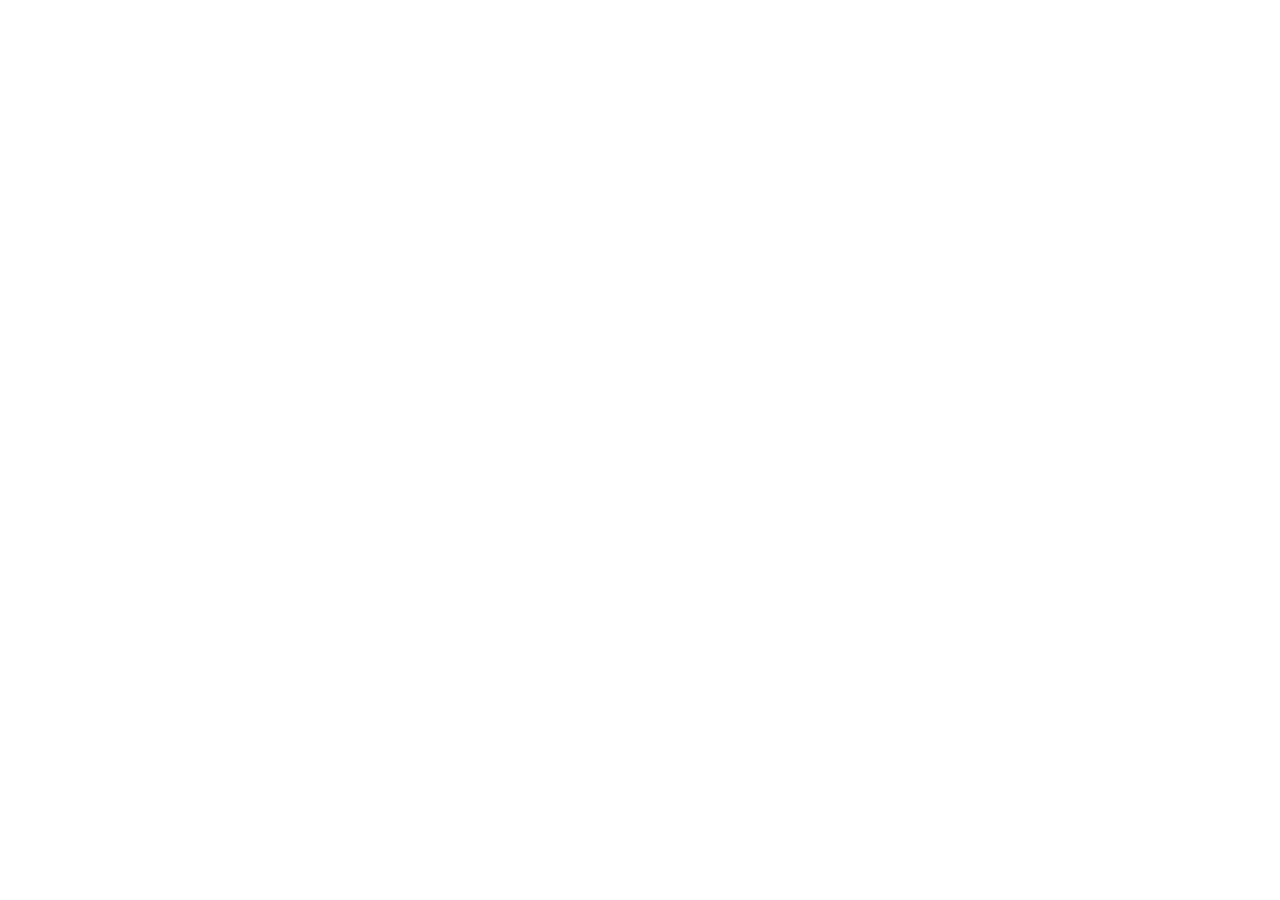
==== index.html @ 618a9efa "first commit" ====
<!DOCTYPE html><html lang="en"><head>
  <meta charset="utf-8">
  <title>CODE-SKY</title>
  <base href="/tcc/">
  <meta name="viewport" content="width=device-width, initial-scale=1">
  <link rel="icon" type="image/x-icon" href="favicon.ico">
<style>*{font-family:Franklin Gothic Medium,Arial Narrow,Arial,sans-serif;box-sizing:border-box}html,body{margin:0;padding:0;border:0;font-size:100%;font:inherit;vertical-align:baseline}body{line-height:1}html,body{height:100%;width:100%;max-width:100vw;min-height:100%}</style><link rel="stylesheet" href="styles.3ec92a5f3ae6ddb2.css" media="print" onload="this.media='all'"><noscript><link rel="stylesheet" href="styles.3ec92a5f3ae6ddb2.css"></noscript></head>
<body>
  <app-root></app-root>
<script src="runtime.a5329ba063b6a374.js" type="module"></script><script src="polyfills.c995553eae0cb674.js" type="module"></script><script src="main.922f08f03a99fa6c.js" type="module"></script>

</body></html>
---- styles.3ec92a5f3ae6ddb2.css ----
*{font-family:Franklin Gothic Medium,Arial Narrow,Arial,sans-serif;box-sizing:border-box}html,body,div,span,applet,object,iframe,h1,h2,h3,h4,h5,h6,p,blockquote,pre,a,abbr,acronym,address,big,cite,code,del,dfn,em,img,ins,kbd,q,s,samp,small,strike,strong,sub,sup,tt,var,b,u,i,center,dl,dt,dd,ol,ul,li,fieldset,form,label,legend,table,caption,tbody,tfoot,thead,tr,th,td,article,aside,canvas,details,embed,figure,figcaption,footer,header,hgroup,menu,nav,output,ruby,section,summary,time,mark,audio,video{margin:0;padding:0;border:0;font-size:100%;font:inherit;vertical-align:baseline}article,aside,details,figcaption,figure,footer,header,hgroup,menu,nav,section{display:block}body{line-height:1}ol,ul{list-style:none}blockquote,q{quotes:none}blockquote:before,blockquote:after,q:before,q:after{content:"";content:none}table{border-collapse:collapse;border-spacing:0}button{border:none;padding:0;margin:0;cursor:pointer}html,body{height:100%;width:100%;max-width:100vw;min-height:100%}::-webkit-scrollbar{display:none}.zero{background-color:#9a6969;transition:all 1s}.uno{background-color:#4c7e8a;transition:all 1s}.none{display:none}img{object-fit:contain}
---- styles.3ec92a5f3ae6ddb2.css ----
*{font-family:Franklin Gothic Medium,Arial Narrow,Arial,sans-serif;box-sizing:border-box}html,body,div,span,applet,object,iframe,h1,h2,h3,h4,h5,h6,p,blockquote,pre,a,abbr,acronym,address,big,cite,code,del,dfn,em,img,ins,kbd,q,s,samp,small,strike,strong,sub,sup,tt,var,b,u,i,center,dl,dt,dd,ol,ul,li,fieldset,form,label,legend,table,caption,tbody,tfoot,thead,tr,th,td,article,aside,canvas,details,embed,figure,figcaption,footer,header,hgroup,menu,nav,output,ruby,section,summary,time,mark,audio,video{margin:0;padding:0;border:0;font-size:100%;font:inherit;vertical-align:baseline}article,aside,details,figcaption,figure,footer,header,hgroup,menu,nav,section{display:block}body{line-height:1}ol,ul{list-style:none}blockquote,q{quotes:none}blockquote:before,blockquote:after,q:before,q:after{content:"";content:none}table{border-collapse:collapse;border-spacing:0}button{border:none;padding:0;margin:0;cursor:pointer}html,body{height:100%;width:100%;max-width:100vw;min-height:100%}::-webkit-scrollbar{display:none}.zero{background-color:#9a6969;transition:all 1s}.uno{background-color:#4c7e8a;transition:all 1s}.none{display:none}img{object-fit:contain}
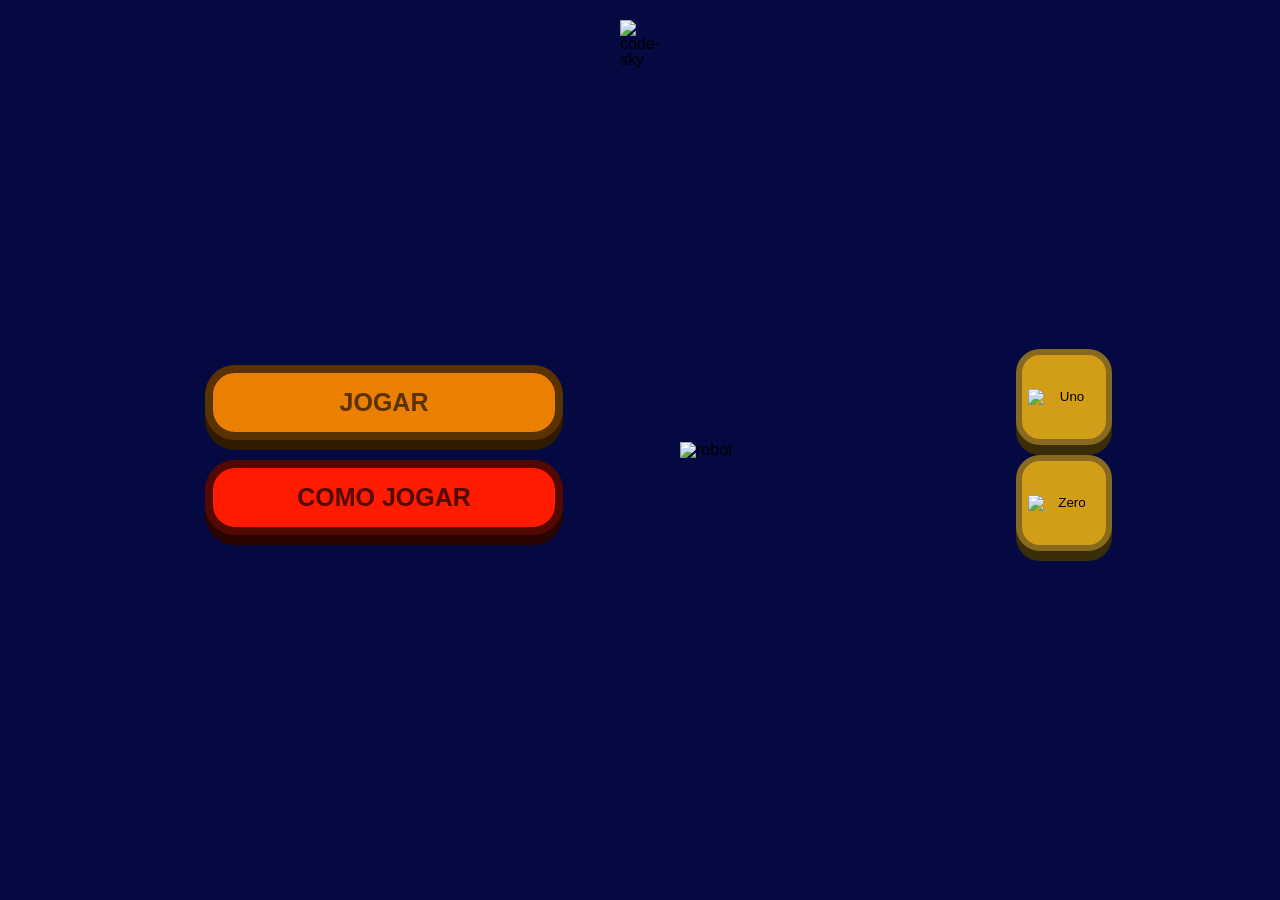
==== commit c62ee7ce: "Update index.html" ====
--- a/index.html
+++ b/index.html
@@ -1,7 +1,7 @@
 <!DOCTYPE html><html lang="en"><head>
   <meta charset="utf-8">
   <title>CODE-SKY</title>
-  <base href="/tcc/">
+  <base href="/">
   <meta name="viewport" content="width=device-width, initial-scale=1">
   <link rel="icon" type="image/x-icon" href="favicon.ico">
 <style>*{font-family:Franklin Gothic Medium,Arial Narrow,Arial,sans-serif;box-sizing:border-box}html,body{margin:0;padding:0;border:0;font-size:100%;font:inherit;vertical-align:baseline}body{line-height:1}html,body{height:100%;width:100%;max-width:100vw;min-height:100%}</style><link rel="stylesheet" href="styles.3ec92a5f3ae6ddb2.css" media="print" onload="this.media='all'"><noscript><link rel="stylesheet" href="styles.3ec92a5f3ae6ddb2.css"></noscript></head>
@@ -9,4 +9,4 @@
   <app-root></app-root>
 <script src="runtime.a5329ba063b6a374.js" type="module"></script><script src="polyfills.c995553eae0cb674.js" type="module"></script><script src="main.922f08f03a99fa6c.js" type="module"></script>
 
-</body></html>+</body></html>
